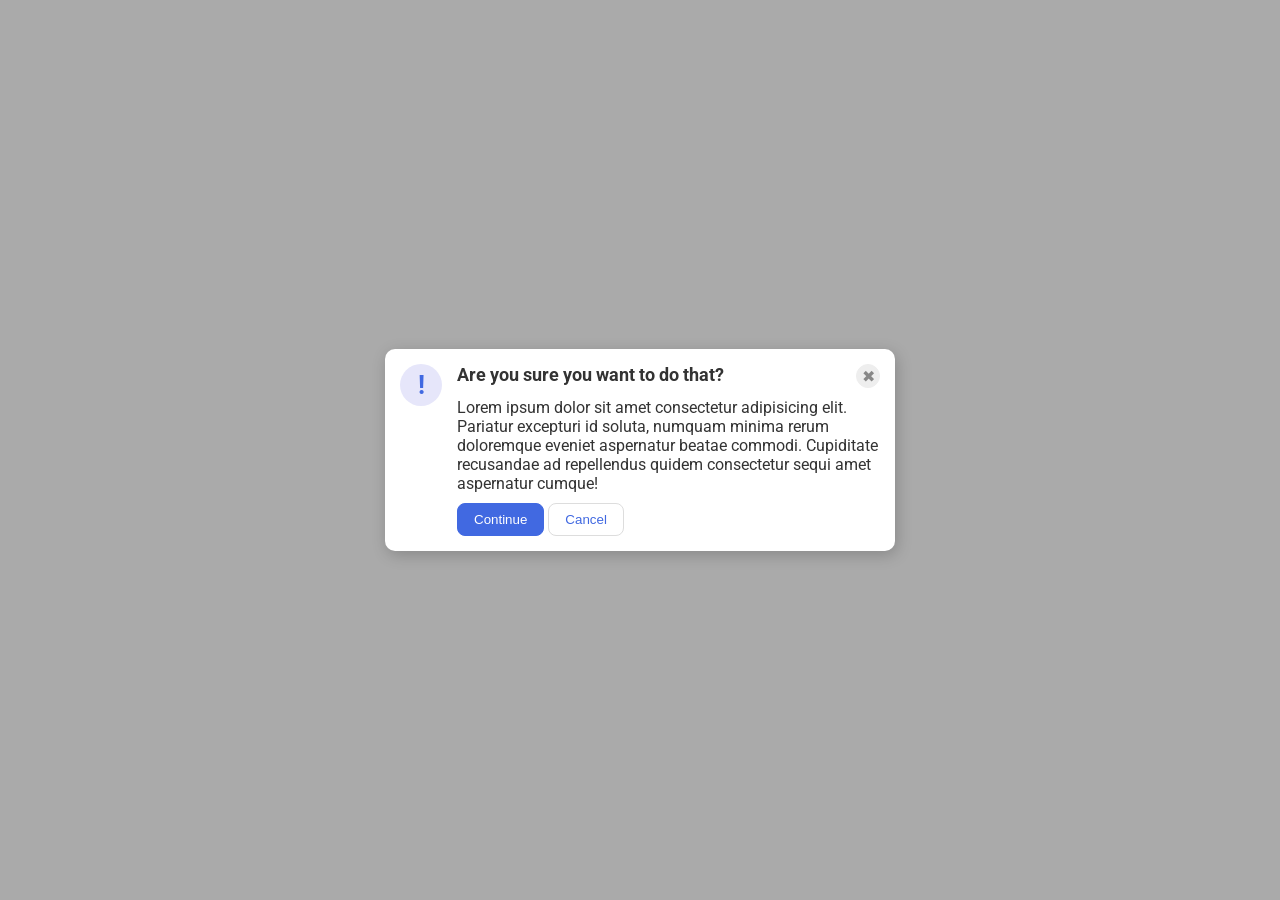
==== foundations/flex/05-flex-modal/index.html @ 5f4eefcf "Style the modal" ====
<!DOCTYPE html>
<html lang="en">
  <head>
    <meta charset="UTF-8">
    <meta http-equiv="X-UA-Compatible" content="IE=edge">
    <meta name="viewport" content="width=device-width, initial-scale=1.0">
    <link rel="stylesheet" href="style.css">
    <title>Modal</title>
  </head>
  <body>
    <div class="modal">
      <div class="icon">!</div>
      <div class="content">
        <div class="title">
          <div class="header">Are you sure you want to do that?</div>
          <button class="close-button">✖</button>
        </div>
        <div class="text">Lorem ipsum dolor sit amet consectetur adipisicing elit. Pariatur excepturi id soluta, numquam minima rerum doloremque eveniet aspernatur beatae commodi. Cupiditate recusandae ad repellendus quidem consectetur sequi amet aspernatur cumque!</div>
        <button class="continue">Continue</button>
        <button class="cancel">Cancel</button>
      </div>
    </div>
  </body>
</html>
---- foundations/flex/05-flex-modal/style.css ----
@import url('https://fonts.googleapis.com/css2?family=Roboto:wght@400;700&display=swap');

html, body {
  height: 100%;
}

body {
  font-family: Roboto, sans-serif;
  margin: 0;
  background: #aaa;
  color: #333;
  /* I'll give you this one for free lol */
  display: flex;
  align-items: center;
  justify-content: center;
}

.modal {
  background: white;
  width: 480px;
  border-radius: 10px;
  box-shadow: 2px 4px 16px rgba(0,0,0,.2);
  /* answer */
  padding: 15px;
  display: flex;
  flex-direction:row;
}

.icon {
  color: royalblue;
  font-size: 26px;
  font-weight: 700;
  background: lavender;
  width: 42px;
  height: 42px;
  border-radius: 50%;
  display: flex;
  align-items: center;
  justify-content: center;
  /* answer */
  margin-right: 15px;
  flex-shrink: 0;
}

.close-button {
  background: #eee;
  border-radius: 50%;
  color: #888;
  font-weight: 400;
  font-size: 16px;
  height: 24px;
  width: 24px;
  display: flex;
  align-items: center;
  justify-content: center;
  border: 1px solid #eee;
  padding: 0;
}

button {
  cursor: pointer;
  padding: 8px 16px;
  border-radius: 8px;
}

button.continue {
  background: royalblue;
  border: 1px solid royalblue;
  color: white;
}

button.cancel {
  background: white;
  border: 1px solid #ddd;
  color: royalblue;
}

/* answer */
.title {
  display: flex;
  flex-direction: row;
  justify-content: space-between;
}

.header {
  font-weight: bold;
  font-size: 18px;
}

.text {
  margin: 10px 0;
}
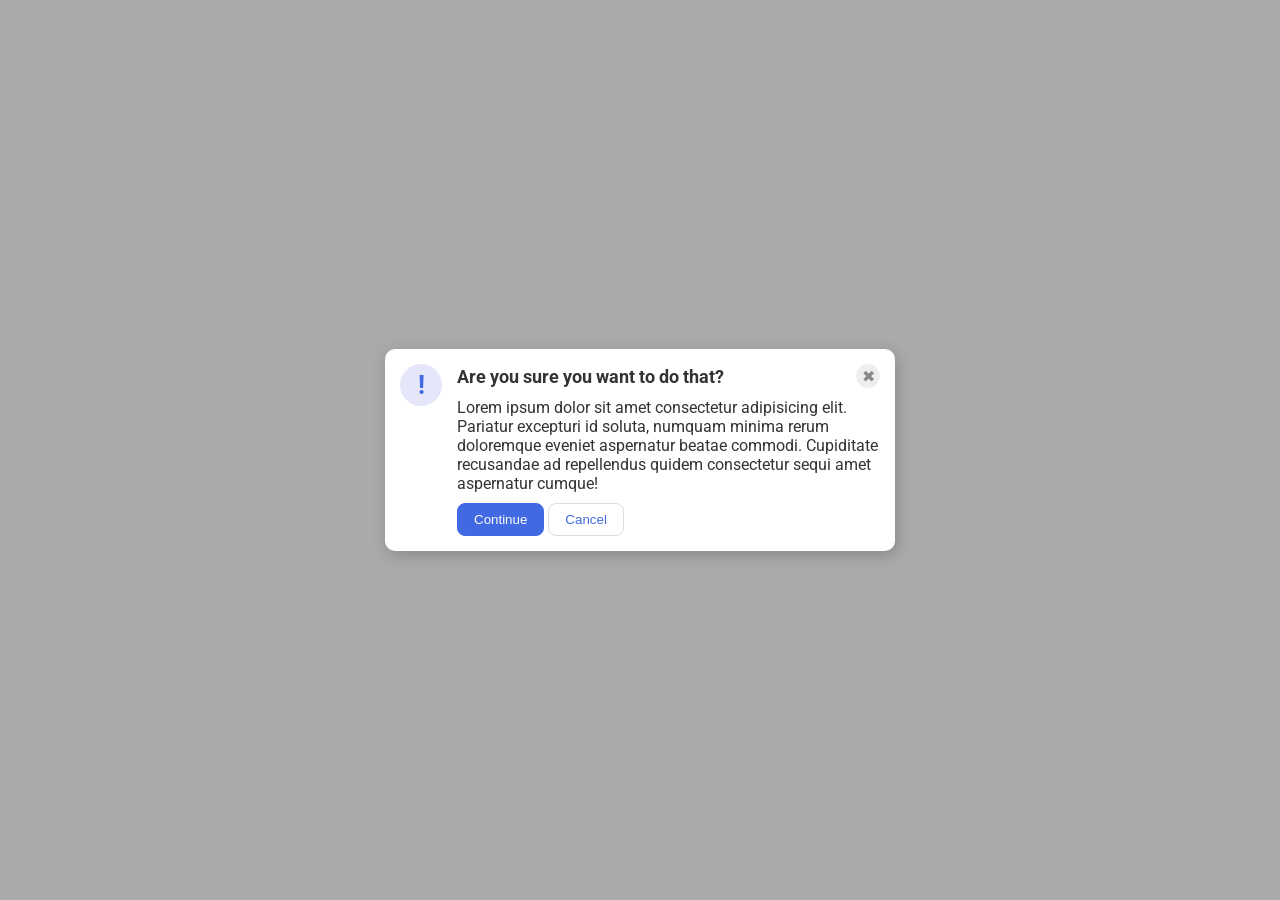
==== commit bd1ab243: "Simplify the codebase according to solution" ====
--- a/foundations/flex/05-flex-modal/index.html
+++ b/foundations/flex/05-flex-modal/index.html
@@ -11,8 +11,8 @@
     <div class="modal">
       <div class="icon">!</div>
       <div class="content">
-        <div class="title">
-          <div class="header">Are you sure you want to do that?</div>
+        <div class="header">
+          Are you sure you want to do that?
           <button class="close-button">✖</button>
         </div>
         <div class="text">Lorem ipsum dolor sit amet consectetur adipisicing elit. Pariatur excepturi id soluta, numquam minima rerum doloremque eveniet aspernatur beatae commodi. Cupiditate recusandae ad repellendus quidem consectetur sequi amet aspernatur cumque!</div>
--- a/foundations/flex/05-flex-modal/style.css
+++ b/foundations/flex/05-flex-modal/style.css
@@ -23,7 +23,7 @@
   /* answer */
   padding: 15px;
   display: flex;
-  flex-direction:row;
+  /* flex-direction:row; */ /* redundant */
 }
 
 .icon {
@@ -76,16 +76,14 @@
 }
 
 /* answer */
-.title {
+.header {
+  font-weight: bold;
+  font-size: 18px;
   display: flex;
   flex-direction: row;
   justify-content: space-between;
-}
-
-.header {
-  font-weight: bold;
-  font-size: 18px;
-}
+  align-items: center;
+} /* instead of build another container (the .title in the previous version) */
 
 .text {
   margin: 10px 0;
